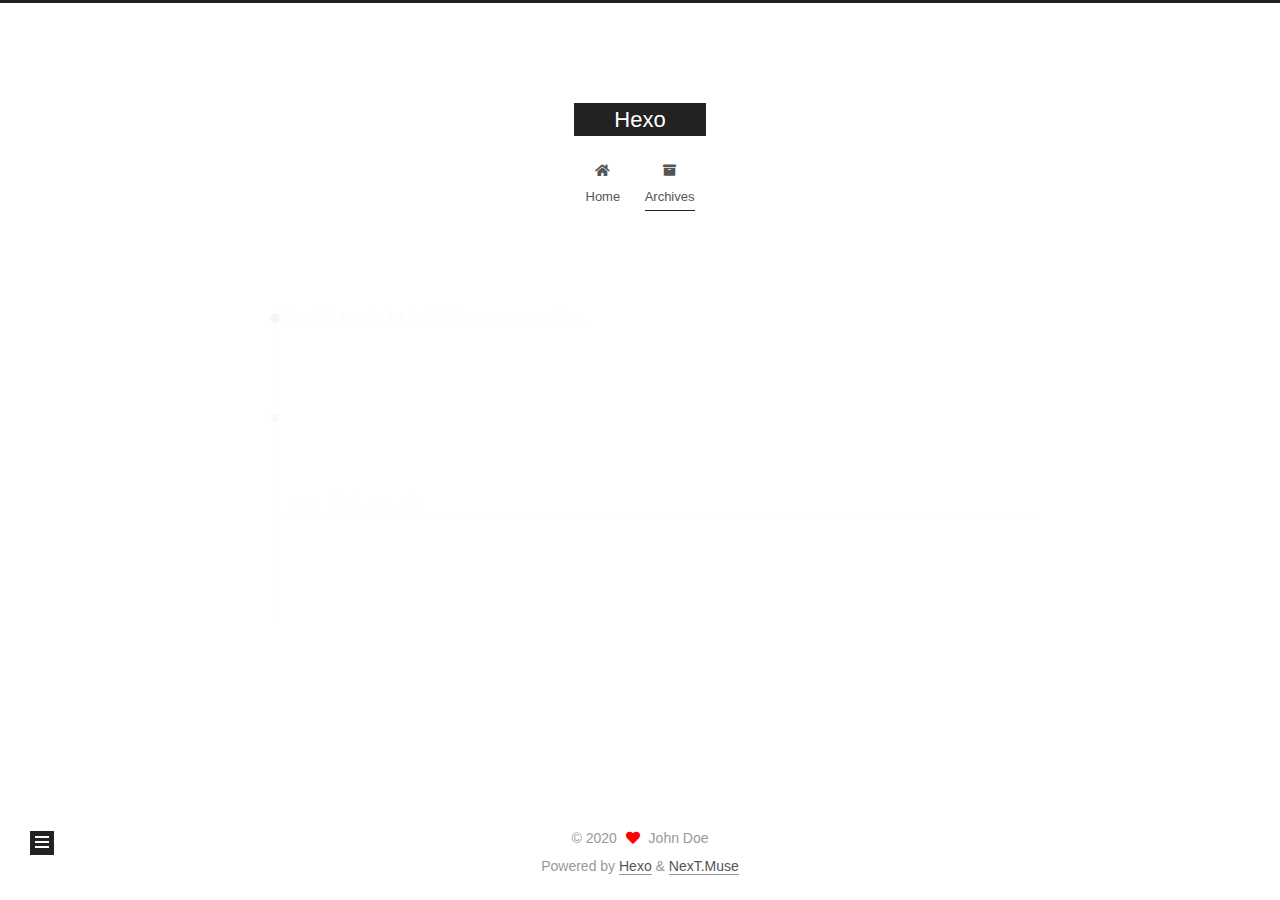
==== archives/index.html @ 48afeaf6 "Site updated: 2020-07-01 20:34:27" ====
<!DOCTYPE html>
<html lang="en">
<head>
  <meta charset="UTF-8">
<meta name="viewport" content="width=device-width, initial-scale=1, maximum-scale=2">
<meta name="theme-color" content="#222">
<meta name="generator" content="Hexo 4.2.1">
  <link rel="apple-touch-icon" sizes="180x180" href="/images/apple-touch-icon-next.png">
  <link rel="icon" type="image/png" sizes="32x32" href="/images/favicon-32x32-next.png">
  <link rel="icon" type="image/png" sizes="16x16" href="/images/favicon-16x16-next.png">
  <link rel="mask-icon" href="/images/logo.svg" color="#222">

<link rel="stylesheet" href="/css/main.css">


<link rel="stylesheet" href="/lib/font-awesome/css/all.min.css">

<script id="hexo-configurations">
    var NexT = window.NexT || {};
    var CONFIG = {"hostname":"yoursite.com","root":"/","scheme":"Muse","version":"7.8.0","exturl":false,"sidebar":{"position":"left","display":"post","padding":18,"offset":12,"onmobile":false},"copycode":{"enable":false,"show_result":false,"style":null},"back2top":{"enable":true,"sidebar":false,"scrollpercent":false},"bookmark":{"enable":false,"color":"#222","save":"auto"},"fancybox":false,"mediumzoom":false,"lazyload":false,"pangu":false,"comments":{"style":"tabs","active":null,"storage":true,"lazyload":false,"nav":null},"algolia":{"hits":{"per_page":10},"labels":{"input_placeholder":"Search for Posts","hits_empty":"We didn't find any results for the search: ${query}","hits_stats":"${hits} results found in ${time} ms"}},"localsearch":{"enable":false,"trigger":"auto","top_n_per_article":1,"unescape":false,"preload":false},"motion":{"enable":true,"async":false,"transition":{"post_block":"fadeIn","post_header":"slideDownIn","post_body":"slideDownIn","coll_header":"slideLeftIn","sidebar":"slideUpIn"}}};
  </script>

  <meta property="og:type" content="website">
<meta property="og:title" content="Hexo">
<meta property="og:url" content="http://yoursite.com/archives/index.html">
<meta property="og:site_name" content="Hexo">
<meta property="og:locale" content="en_US">
<meta property="article:author" content="John Doe">
<meta name="twitter:card" content="summary">

<link rel="canonical" href="http://yoursite.com/archives/">


<script id="page-configurations">
  // https://hexo.io/docs/variables.html
  CONFIG.page = {
    sidebar: "",
    isHome : false,
    isPost : false,
    lang   : 'en'
  };
</script>

  <title>Archive | Hexo</title>
  






  <noscript>
  <style>
  .use-motion .brand,
  .use-motion .menu-item,
  .sidebar-inner,
  .use-motion .post-block,
  .use-motion .pagination,
  .use-motion .comments,
  .use-motion .post-header,
  .use-motion .post-body,
  .use-motion .collection-header { opacity: initial; }

  .use-motion .site-title,
  .use-motion .site-subtitle {
    opacity: initial;
    top: initial;
  }

  .use-motion .logo-line-before i { left: initial; }
  .use-motion .logo-line-after i { right: initial; }
  </style>
</noscript>

</head>

<body itemscope itemtype="http://schema.org/WebPage">
  <div class="container use-motion">
    <div class="headband"></div>

    <header class="header" itemscope itemtype="http://schema.org/WPHeader">
      <div class="header-inner"><div class="site-brand-container">
  <div class="site-nav-toggle">
    <div class="toggle" aria-label="Toggle navigation bar">
      <span class="toggle-line toggle-line-first"></span>
      <span class="toggle-line toggle-line-middle"></span>
      <span class="toggle-line toggle-line-last"></span>
    </div>
  </div>

  <div class="site-meta">

    <a href="/" class="brand" rel="start">
      <span class="logo-line-before"><i></i></span>
      <h1 class="site-title">Hexo</h1>
      <span class="logo-line-after"><i></i></span>
    </a>
  </div>

  <div class="site-nav-right">
    <div class="toggle popup-trigger">
    </div>
  </div>
</div>




<nav class="site-nav">
  <ul id="menu" class="main-menu menu">
        <li class="menu-item menu-item-home">

    <a href="/" rel="section"><i class="fa fa-home fa-fw"></i>Home</a>

  </li>
        <li class="menu-item menu-item-archives">

    <a href="/archives/" rel="section"><i class="fa fa-archive fa-fw"></i>Archives</a>

  </li>
  </ul>
</nav>




</div>
    </header>

    
  <div class="back-to-top">
    <i class="fa fa-arrow-up"></i>
    <span>0%</span>
  </div>


    <main class="main">
      <div class="main-inner">
        <div class="content-wrap">
          

          <div class="content archive">
            

  
  
  
  <div class="post-block">
    <div class="posts-collapse">
      <div class="collection-title">
        <span class="collection-header">Um..! 2 posts in total. Keep on posting.</span>
      </div>

      
    <div class="collection-year">
      <span class="collection-header">2020</span>
    </div>

  <article itemscope itemtype="http://schema.org/Article">
    <header class="post-header">

      <div class="post-meta">
        <time itemprop="dateCreated"
              datetime="2020-07-01T19:29:49+08:00"
              content="2020-07-01">
          07-01
        </time>
      </div>

      <div class="post-title">
          <a class="post-title-link" href="/2020/07/01/test-my-site/" itemprop="url">
            <span itemprop="name">test_my_site</span>
          </a>
      </div>

    </header>
  </article>

  <article itemscope itemtype="http://schema.org/Article">
    <header class="post-header">

      <div class="post-meta">
        <time itemprop="dateCreated"
              datetime="2020-07-01T17:50:36+08:00"
              content="2020-07-01">
          07-01
        </time>
      </div>

      <div class="post-title">
          <a class="post-title-link" href="/2020/07/01/hello-world/" itemprop="url">
            <span itemprop="name">Hello World</span>
          </a>
      </div>

    </header>
  </article>


    </div>
  </div>
  
  
  

  



          </div>
          

<script>
  window.addEventListener('tabs:register', () => {
    let { activeClass } = CONFIG.comments;
    if (CONFIG.comments.storage) {
      activeClass = localStorage.getItem('comments_active') || activeClass;
    }
    if (activeClass) {
      let activeTab = document.querySelector(`a[href="#comment-${activeClass}"]`);
      if (activeTab) {
        activeTab.click();
      }
    }
  });
  if (CONFIG.comments.storage) {
    window.addEventListener('tabs:click', event => {
      if (!event.target.matches('.tabs-comment .tab-content .tab-pane')) return;
      let commentClass = event.target.classList[1];
      localStorage.setItem('comments_active', commentClass);
    });
  }
</script>

        </div>
          
  
  <div class="toggle sidebar-toggle">
    <span class="toggle-line toggle-line-first"></span>
    <span class="toggle-line toggle-line-middle"></span>
    <span class="toggle-line toggle-line-last"></span>
  </div>

  <aside class="sidebar">
    <div class="sidebar-inner">

      <ul class="sidebar-nav motion-element">
        <li class="sidebar-nav-toc">
          Table of Contents
        </li>
        <li class="sidebar-nav-overview">
          Overview
        </li>
      </ul>

      <!--noindex-->
      <div class="post-toc-wrap sidebar-panel">
      </div>
      <!--/noindex-->

      <div class="site-overview-wrap sidebar-panel">
        <div class="site-author motion-element" itemprop="author" itemscope itemtype="http://schema.org/Person">
  <p class="site-author-name" itemprop="name">John Doe</p>
  <div class="site-description" itemprop="description"></div>
</div>
<div class="site-state-wrap motion-element">
  <nav class="site-state">
      <div class="site-state-item site-state-posts">
          <a href="/archives/">
        
          <span class="site-state-item-count">2</span>
          <span class="site-state-item-name">posts</span>
        </a>
      </div>
  </nav>
</div>



      </div>

    </div>
  </aside>
  <div id="sidebar-dimmer"></div>


      </div>
    </main>

    <footer class="footer">
      <div class="footer-inner">
        

        

<div class="copyright">
  
  &copy; 
  <span itemprop="copyrightYear">2020</span>
  <span class="with-love">
    <i class="fa fa-heart"></i>
  </span>
  <span class="author" itemprop="copyrightHolder">John Doe</span>
</div>
  <div class="powered-by">Powered by <a href="https://hexo.io/" class="theme-link" rel="noopener" target="_blank">Hexo</a> & <a href="https://muse.theme-next.org/" class="theme-link" rel="noopener" target="_blank">NexT.Muse</a>
  </div>

        








      </div>
    </footer>
  </div>

  
  <script src="/lib/anime.min.js"></script>
  <script src="/lib/velocity/velocity.min.js"></script>
  <script src="/lib/velocity/velocity.ui.min.js"></script>

<script src="/js/utils.js"></script>

<script src="/js/motion.js"></script>


<script src="/js/schemes/muse.js"></script>


<script src="/js/next-boot.js"></script>




  















  

  

</body>
</html>
---- css/main.css ----
:root {
  --body-bg-color: #fff;
  --content-bg-color: #fff;
  --card-bg-color: #f5f5f5;
  --text-color: #555;
  --blockquote-color: #666;
  --link-color: #555;
  --link-hover-color: #222;
  --brand-color: #fff;
  --brand-hover-color: #fff;
  --table-row-odd-bg-color: #f9f9f9;
  --table-row-hover-bg-color: #f5f5f5;
  --menu-item-bg-color: #f5f5f5;
  --btn-default-bg: #222;
  --btn-default-color: #fff;
  --btn-default-border-color: #222;
  --btn-default-hover-bg: #fff;
  --btn-default-hover-color: #222;
  --btn-default-hover-border-color: #222;
}
html {
  line-height: 1.15; /* 1 */
  -webkit-text-size-adjust: 100%; /* 2 */
}
body {
  margin: 0;
}
main {
  display: block;
}
h1 {
  font-size: 2em;
  margin: 0.67em 0;
}
hr {
  box-sizing: content-box; /* 1 */
  height: 0; /* 1 */
  overflow: visible; /* 2 */
}
pre {
  font-family: monospace, monospace; /* 1 */
  font-size: 1em; /* 2 */
}
a {
  background: transparent;
}
abbr[title] {
  border-bottom: none; /* 1 */
  text-decoration: underline; /* 2 */
  text-decoration: underline dotted; /* 2 */
}
b,
strong {
  font-weight: bolder;
}
code,
kbd,
samp {
  font-family: monospace, monospace; /* 1 */
  font-size: 1em; /* 2 */
}
small {
  font-size: 80%;
}
sub,
sup {
  font-size: 75%;
  line-height: 0;
  position: relative;
  vertical-align: baseline;
}
sub {
  bottom: -0.25em;
}
sup {
  top: -0.5em;
}
img {
  border-style: none;
}
button,
input,
optgroup,
select,
textarea {
  font-family: inherit; /* 1 */
  font-size: 100%; /* 1 */
  line-height: 1.15; /* 1 */
  margin: 0; /* 2 */
}
button,
input {
/* 1 */
  overflow: visible;
}
button,
select {
/* 1 */
  text-transform: none;
}
button,
[type='button'],
[type='reset'],
[type='submit'] {
  -webkit-appearance: button;
}
button::-moz-focus-inner,
[type='button']::-moz-focus-inner,
[type='reset']::-moz-focus-inner,
[type='submit']::-moz-focus-inner {
  border-style: none;
  padding: 0;
}
button:-moz-focusring,
[type='button']:-moz-focusring,
[type='reset']:-moz-focusring,
[type='submit']:-moz-focusring {
  outline: 1px dotted ButtonText;
}
fieldset {
  padding: 0.35em 0.75em 0.625em;
}
legend {
  box-sizing: border-box; /* 1 */
  color: inherit; /* 2 */
  display: table; /* 1 */
  max-width: 100%; /* 1 */
  padding: 0; /* 3 */
  white-space: normal; /* 1 */
}
progress {
  vertical-align: baseline;
}
textarea {
  overflow: auto;
}
[type='checkbox'],
[type='radio'] {
  box-sizing: border-box; /* 1 */
  padding: 0; /* 2 */
}
[type='number']::-webkit-inner-spin-button,
[type='number']::-webkit-outer-spin-button {
  height: auto;
}
[type='search'] {
  outline-offset: -2px; /* 2 */
  -webkit-appearance: textfield; /* 1 */
}
[type='search']::-webkit-search-decoration {
  -webkit-appearance: none;
}
::-webkit-file-upload-button {
  font: inherit; /* 2 */
  -webkit-appearance: button; /* 1 */
}
details {
  display: block;
}
summary {
  display: list-item;
}
template {
  display: none;
}
[hidden] {
  display: none;
}
::selection {
  background: #262a30;
  color: #eee;
}
html,
body {
  height: 100%;
}
body {
  background: var(--body-bg-color);
  color: var(--text-color);
  font-family: 'Lato', "PingFang SC", "Microsoft YaHei", sans-serif;
  font-size: 1em;
  line-height: 2;
}
@media (max-width: 991px) {
  body {
    padding-left: 0 !important;
    padding-right: 0 !important;
  }
}
h1,
h2,
h3,
h4,
h5,
h6 {
  font-family: 'Lato', "PingFang SC", "Microsoft YaHei", sans-serif;
  font-weight: bold;
  line-height: 1.5;
  margin: 20px 0 15px;
}
h1 {
  font-size: 1.5em;
}
h2 {
  font-size: 1.375em;
}
h3 {
  font-size: 1.25em;
}
h4 {
  font-size: 1.125em;
}
h5 {
  font-size: 1em;
}
h6 {
  font-size: 0.875em;
}
p {
  margin: 0 0 20px 0;
}
a,
span.exturl {
  border-bottom: 1px solid #999;
  color: var(--link-color);
  outline: 0;
  text-decoration: none;
  overflow-wrap: break-word;
  word-wrap: break-word;
  cursor: pointer;
}
a:hover,
span.exturl:hover {
  border-bottom-color: var(--link-hover-color);
  color: var(--link-hover-color);
}
iframe,
img,
video {
  display: block;
  margin-left: auto;
  margin-right: auto;
  max-width: 100%;
}
hr {
  background-image: repeating-linear-gradient(-45deg, #ddd, #ddd 4px, transparent 4px, transparent 8px);
  border: 0;
  height: 3px;
  margin: 40px 0;
}
blockquote {
  border-left: 4px solid #ddd;
  color: var(--blockquote-color);
  margin: 0;
  padding: 0 15px;
}
blockquote cite::before {
  content: '-';
  padding: 0 5px;
}
dt {
  font-weight: bold;
}
dd {
  margin: 0;
  padding: 0;
}
kbd {
  background-color: #f5f5f5;
  background-image: linear-gradient(#eee, #fff, #eee);
  border: 1px solid #ccc;
  border-radius: 0.2em;
  box-shadow: 0.1em 0.1em 0.2em rgba(0,0,0,0.1);
  color: #555;
  font-family: inherit;
  padding: 0.1em 0.3em;
  white-space: nowrap;
}
.table-container {
  overflow: auto;
}
table {
  border-collapse: collapse;
  border-spacing: 0;
  font-size: 0.875em;
  margin: 0 0 20px 0;
  width: 100%;
}
tbody tr:nth-of-type(odd) {
  background: var(--table-row-odd-bg-color);
}
tbody tr:hover {
  background: var(--table-row-hover-bg-color);
}
caption,
th,
td {
  font-weight: normal;
  padding: 8px;
  vertical-align: middle;
}
th,
td {
  border: 1px solid #ddd;
  border-bottom: 3px solid #ddd;
}
th {
  font-weight: 700;
  padding-bottom: 10px;
}
td {
  border-bottom-width: 1px;
}
.btn {
  background: var(--btn-default-bg);
  border: 2px solid var(--btn-default-border-color);
  border-radius: 0;
  color: var(--btn-default-color);
  display: inline-block;
  font-size: 0.875em;
  line-height: 2;
  padding: 0 20px;
  text-decoration: none;
  transition-property: background-color;
  transition-delay: 0s;
  transition-duration: 0.2s;
  transition-timing-function: ease-in-out;
}
.btn:hover {
  background: var(--btn-default-hover-bg);
  border-color: var(--btn-default-hover-border-color);
  color: var(--btn-default-hover-color);
}
.btn + .btn {
  margin: 0 0 8px 8px;
}
.btn .fa-fw {
  text-align: left;
  width: 1.285714285714286em;
}
.toggle {
  line-height: 0;
}
.toggle .toggle-line {
  background: #fff;
  display: inline-block;
  height: 2px;
  left: 0;
  position: relative;
  top: 0;
  transition: all 0.4s;
  vertical-align: top;
  width: 100%;
}
.toggle .toggle-line:not(:first-child) {
  margin-top: 3px;
}
.toggle.toggle-arrow .toggle-line-first {
  left: 50%;
  top: 2px;
  transform: rotate(45deg);
  width: 50%;
}
.toggle.toggle-arrow .toggle-line-middle {
  left: 2px;
  width: 90%;
}
.toggle.toggle-arrow .toggle-line-last {
  left: 50%;
  top: -2px;
  transform: rotate(-45deg);
  width: 50%;
}
.toggle.toggle-close .toggle-line-first {
  transform: rotate(-45deg);
  top: 5px;
}
.toggle.toggle-close .toggle-line-middle {
  opacity: 0;
}
.toggle.toggle-close .toggle-line-last {
  transform: rotate(45deg);
  top: -5px;
}
.highlight,
pre {
  background: #f7f7f7;
  color: #4d4d4c;
  line-height: 1.6;
  margin: 0 auto 20px;
}
pre,
code {
  font-family: consolas, Menlo, monospace, "PingFang SC", "Microsoft YaHei";
}
code {
  background: #eee;
  border-radius: 3px;
  color: #555;
  padding: 2px 4px;
  overflow-wrap: break-word;
  word-wrap: break-word;
}
.highlight *::selection {
  background: #d6d6d6;
}
.highlight pre {
  border: 0;
  margin: 0;
  padding: 10px 0;
}
.highlight table {
  border: 0;
  margin: 0;
  width: auto;
}
.highlight td {
  border: 0;
  padding: 0;
}
.highlight figcaption {
  background: #eff2f3;
  color: #4d4d4c;
  display: flex;
  font-size: 0.875em;
  justify-content: space-between;
  line-height: 1.2;
  padding: 0.5em;
}
.highlight figcaption a {
  color: #4d4d4c;
}
.highlight figcaption a:hover {
  border-bottom-color: #4d4d4c;
}
.highlight .gutter {
  -moz-user-select: none;
  -ms-user-select: none;
  -webkit-user-select: none;
  user-select: none;
}
.highlight .gutter pre {
  background: #eff2f3;
  color: #869194;
  padding-left: 10px;
  padding-right: 10px;
  text-align: right;
}
.highlight .code pre {
  background: #f7f7f7;
  padding-left: 10px;
  width: 100%;
}
.gist table {
  width: auto;
}
.gist table td {
  border: 0;
}
pre {
  overflow: auto;
  padding: 10px;
}
pre code {
  background: none;
  color: #4d4d4c;
  font-size: 0.875em;
  padding: 0;
  text-shadow: none;
}
pre .deletion {
  background: #fdd;
}
pre .addition {
  background: #dfd;
}
pre .meta {
  color: #eab700;
  -moz-user-select: none;
  -ms-user-select: none;
  -webkit-user-select: none;
  user-select: none;
}
pre .comment {
  color: #8e908c;
}
pre .variable,
pre .attribute,
pre .tag,
pre .name,
pre .regexp,
pre .ruby .constant,
pre .xml .tag .title,
pre .xml .pi,
pre .xml .doctype,
pre .html .doctype,
pre .css .id,
pre .css .class,
pre .css .pseudo {
  color: #c82829;
}
pre .number,
pre .preprocessor,
pre .built_in,
pre .builtin-name,
pre .literal,
pre .params,
pre .constant,
pre .command {
  color: #f5871f;
}
pre .ruby .class .title,
pre .css .rules .attribute,
pre .string,
pre .symbol,
pre .value,
pre .inheritance,
pre .header,
pre .ruby .symbol,
pre .xml .cdata,
pre .special,
pre .formula {
  color: #718c00;
}
pre .title,
pre .css .hexcolor {
  color: #3e999f;
}
pre .function,
pre .python .decorator,
pre .python .title,
pre .ruby .function .title,
pre .ruby .title .keyword,
pre .perl .sub,
pre .javascript .title,
pre .coffeescript .title {
  color: #4271ae;
}
pre .keyword,
pre .javascript .function {
  color: #8959a8;
}
.blockquote-center {
  border-left: none;
  margin: 40px 0;
  padding: 0;
  position: relative;
  text-align: center;
}
.blockquote-center .fa {
  display: block;
  opacity: 0.6;
  position: absolute;
  width: 100%;
}
.blockquote-center .fa-quote-left {
  border-top: 1px solid #ccc;
  text-align: left;
  top: -20px;
}
.blockquote-center .fa-quote-right {
  border-bottom: 1px solid #ccc;
  text-align: right;
  bottom: -20px;
}
.blockquote-center p,
.blockquote-center div {
  text-align: center;
}
.post-body .group-picture img {
  margin: 0 auto;
  padding: 0 3px;
}
.group-picture-row {
  margin-bottom: 6px;
  overflow: hidden;
}
.group-picture-column {
  float: left;
  margin-bottom: 10px;
}
.post-body .label {
  color: #555;
  display: inline;
  padding: 0 2px;
}
.post-body .label.default {
  background: #f0f0f0;
}
.post-body .label.primary {
  background: #efe6f7;
}
.post-body .label.info {
  background: #e5f2f8;
}
.post-body .label.success {
  background: #e7f4e9;
}
.post-body .label.warning {
  background: #fcf6e1;
}
.post-body .label.danger {
  background: #fae8eb;
}
.post-body .tabs {
  margin-bottom: 20px;
}
.post-body .tabs,
.tabs-comment {
  display: block;
  padding-top: 10px;
  position: relative;
}
.post-body .tabs ul.nav-tabs,
.tabs-comment ul.nav-tabs {
  display: flex;
  flex-wrap: wrap;
  margin: 0;
  margin-bottom: -1px;
  padding: 0;
}
@media (max-width: 413px) {
  .post-body .tabs ul.nav-tabs,
  .tabs-comment ul.nav-tabs {
    display: block;
    margin-bottom: 5px;
  }
}
.post-body .tabs ul.nav-tabs li.tab,
.tabs-comment ul.nav-tabs li.tab {
  border-bottom: 1px solid #ddd;
  border-left: 1px solid transparent;
  border-right: 1px solid transparent;
  border-top: 3px solid transparent;
  flex-grow: 1;
  list-style-type: none;
  border-radius: 0 0 0 0;
}
@media (max-width: 413px) {
  .post-body .tabs ul.nav-tabs li.tab,
  .tabs-comment ul.nav-tabs li.tab {
    border-bottom: 1px solid transparent;
    border-left: 3px solid transparent;
    border-right: 1px solid transparent;
    border-top: 1px solid transparent;
  }
}
@media (max-width: 413px) {
  .post-body .tabs ul.nav-tabs li.tab,
  .tabs-comment ul.nav-tabs li.tab {
    border-radius: 0;
  }
}
.post-body .tabs ul.nav-tabs li.tab a,
.tabs-comment ul.nav-tabs li.tab a {
  border-bottom: initial;
  display: block;
  line-height: 1.8;
  outline: 0;
  padding: 0.25em 0.75em;
  text-align: center;
  transition-delay: 0s;
  transition-duration: 0.2s;
  transition-timing-function: ease-out;
}
.post-body .tabs ul.nav-tabs li.tab a i,
.tabs-comment ul.nav-tabs li.tab a i {
  width: 1.285714285714286em;
}
.post-body .tabs ul.nav-tabs li.tab.active,
.tabs-comment ul.nav-tabs li.tab.active {
  border-bottom: 1px solid transparent;
  border-left: 1px solid #ddd;
  border-right: 1px solid #ddd;
  border-top: 3px solid #fc6423;
}
@media (max-width: 413px) {
  .post-body .tabs ul.nav-tabs li.tab.active,
  .tabs-comment ul.nav-tabs li.tab.active {
    border-bottom: 1px solid #ddd;
    border-left: 3px solid #fc6423;
    border-right: 1px solid #ddd;
    border-top: 1px solid #ddd;
  }
}
.post-body .tabs ul.nav-tabs li.tab.active a,
.tabs-comment ul.nav-tabs li.tab.active a {
  color: var(--link-color);
  cursor: default;
}
.post-body .tabs .tab-content .tab-pane,
.tabs-comment .tab-content .tab-pane {
  border: 1px solid #ddd;
  border-top: 0;
  padding: 20px 20px 0 20px;
  border-radius: 0;
}
.post-body .tabs .tab-content .tab-pane:not(.active),
.tabs-comment .tab-content .tab-pane:not(.active) {
  display: none;
}
.post-body .tabs .tab-content .tab-pane.active,
.tabs-comment .tab-content .tab-pane.active {
  display: block;
}
.post-body .tabs .tab-content .tab-pane.active:nth-of-type(1),
.tabs-comment .tab-content .tab-pane.active:nth-of-type(1) {
  border-radius: 0 0 0 0;
}
@media (max-width: 413px) {
  .post-body .tabs .tab-content .tab-pane.active:nth-of-type(1),
  .tabs-comment .tab-content .tab-pane.active:nth-of-type(1) {
    border-radius: 0;
  }
}
.post-body .note {
  border-radius: 3px;
  margin-bottom: 20px;
  padding: 1em;
  position: relative;
  border: 1px solid #eee;
  border-left-width: 5px;
}
.post-body .note h2,
.post-body .note h3,
.post-body .note h4,
.post-body .note h5,
.post-body .note h6 {
  margin-top: 0;
  border-bottom: initial;
  margin-bottom: 0;
  padding-top: 0;
}
.post-body .note p:first-child,
.post-body .note ul:first-child,
.post-body .note ol:first-child,
.post-body .note table:first-child,
.post-body .note pre:first-child,
.post-body .note blockquote:first-child,
.post-body .note img:first-child {
  margin-top: 0;
}
.post-body .note p:last-child,
.post-body .note ul:last-child,
.post-body .note ol:last-child,
.post-body .note table:last-child,
.post-body .note pre:last-child,
.post-body .note blockquote:last-child,
.post-body .note img:last-child {
  margin-bottom: 0;
}
.post-body .note.default {
  border-left-color: #777;
}
.post-body .note.default h2,
.post-body .note.default h3,
.post-body .note.default h4,
.post-body .note.default h5,
.post-body .note.default h6 {
  color: #777;
}
.post-body .note.primary {
  border-left-color: #6f42c1;
}
.post-body .note.primary h2,
.post-body .note.primary h3,
.post-body .note.primary h4,
.post-body .note.primary h5,
.post-body .note.primary h6 {
  color: #6f42c1;
}
.post-body .note.info {
  border-left-color: #428bca;
}
.post-body .note.info h2,
.post-body .note.info h3,
.post-body .note.info h4,
.post-body .note.info h5,
.post-body .note.info h6 {
  color: #428bca;
}
.post-body .note.success {
  border-left-color: #5cb85c;
}
.post-body .note.success h2,
.post-body .note.success h3,
.post-body .note.success h4,
.post-body .note.success h5,
.post-body .note.success h6 {
  color: #5cb85c;
}
.post-body .note.warning {
  border-left-color: #f0ad4e;
}
.post-body .note.warning h2,
.post-body .note.warning h3,
.post-body .note.warning h4,
.post-body .note.warning h5,
.post-body .note.warning h6 {
  color: #f0ad4e;
}
.post-body .note.danger {
  border-left-color: #d9534f;
}
.post-body .note.danger h2,
.post-body .note.danger h3,
.post-body .note.danger h4,
.post-body .note.danger h5,
.post-body .note.danger h6 {
  color: #d9534f;
}
.pagination .prev,
.pagination .next,
.pagination .page-number,
.pagination .space {
  display: inline-block;
  margin: 0 10px;
  padding: 0 11px;
  position: relative;
  top: -1px;
}
@media (max-width: 767px) {
  .pagination .prev,
  .pagination .next,
  .pagination .page-number,
  .pagination .space {
    margin: 0 5px;
  }
}
.pagination {
  border-top: 1px solid #eee;
  margin: 120px 0 0;
  text-align: center;
}
.pagination .prev,
.pagination .next,
.pagination .page-number {
  border-bottom: 0;
  border-top: 1px solid #eee;
  transition-property: border-color;
  transition-delay: 0s;
  transition-duration: 0.2s;
  transition-timing-function: ease-in-out;
}
.pagination .prev:hover,
.pagination .next:hover,
.pagination .page-number:hover {
  border-top-color: #222;
}
.pagination .space {
  margin: 0;
  padding: 0;
}
.pagination .prev {
  margin-left: 0;
}
.pagination .next {
  margin-right: 0;
}
.pagination .page-number.current {
  background: #ccc;
  border-top-color: #ccc;
  color: #fff;
}
@media (max-width: 767px) {
  .pagination {
    border-top: none;
  }
  .pagination .prev,
  .pagination .next,
  .pagination .page-number {
    border-bottom: 1px solid #eee;
    border-top: 0;
    margin-bottom: 10px;
    padding: 0 10px;
  }
  .pagination .prev:hover,
  .pagination .next:hover,
  .pagination .page-number:hover {
    border-bottom-color: #222;
  }
}
.comments {
  margin-top: 60px;
  overflow: hidden;
}
.comment-button-group {
  display: flex;
  flex-wrap: wrap-reverse;
  justify-content: center;
  margin: 1em 0;
}
.comment-button-group .comment-button {
  margin: 0.1em 0.2em;
}
.comment-button-group .comment-button.active {
  background: var(--btn-default-hover-bg);
  border-color: var(--btn-default-hover-border-color);
  color: var(--btn-default-hover-color);
}
.comment-position {
  display: none;
}
.comment-position.active {
  display: block;
}
.tabs-comment {
  background: var(--content-bg-color);
  margin-top: 4em;
  padding-top: 0;
}
.tabs-comment .comments {
  border: 0;
  box-shadow: none;
  margin-top: 0;
  padding-top: 0;
}
.container {
  min-height: 100%;
  position: relative;
}
.main-inner {
  margin: 0 auto;
  width: 700px;
}
@media (min-width: 1200px) {
  .main-inner {
    width: 800px;
  }
}
@media (min-width: 1600px) {
  .main-inner {
    width: 900px;
  }
}
@media (max-width: 767px) {
  .content-wrap {
    padding: 0 20px;
  }
}
.header {
  background: transparent;
}
.header-inner {
  margin: 0 auto;
  width: 700px;
}
@media (min-width: 1200px) {
  .header-inner {
    width: 800px;
  }
}
@media (min-width: 1600px) {
  .header-inner {
    width: 900px;
  }
}
.site-brand-container {
  display: flex;
  flex-shrink: 0;
  padding: 0 10px;
}
.headband {
  background: #222;
  height: 3px;
}
.site-meta {
  flex-grow: 1;
  text-align: center;
}
@media (max-width: 767px) {
  .site-meta {
    text-align: center;
  }
}
.brand {
  border-bottom: none;
  color: var(--brand-color);
  display: inline-block;
  line-height: 1.375em;
  padding: 0 40px;
  position: relative;
}
.brand:hover {
  color: var(--brand-hover-color);
}
.site-title {
  font-family: 'Lato', "PingFang SC", "Microsoft YaHei", sans-serif;
  font-size: 1.375em;
  font-weight: normal;
  margin: 0;
}
.site-subtitle {
  color: #999;
  font-size: 0.8125em;
  margin: 10px 0;
}
.use-motion .brand {
  opacity: 0;
}
.use-motion .site-title,
.use-motion .site-subtitle,
.use-motion .custom-logo-image {
  opacity: 0;
  position: relative;
  top: -10px;
}
.site-nav-toggle,
.site-nav-right {
  display: none;
}
@media (max-width: 767px) {
  .site-nav-toggle,
  .site-nav-right {
    display: flex;
    flex-direction: column;
    justify-content: center;
  }
}
.site-nav-toggle .toggle,
.site-nav-right .toggle {
  color: var(--text-color);
  padding: 10px;
  width: 22px;
}
.site-nav-toggle .toggle .toggle-line,
.site-nav-right .toggle .toggle-line {
  background: var(--text-color);
  border-radius: 1px;
}
.site-nav {
  display: block;
}
@media (max-width: 767px) {
  .site-nav {
    clear: both;
    display: none;
  }
}
.site-nav.site-nav-on {
  display: block;
}
.menu {
  margin-top: 20px;
  padding-left: 0;
  text-align: center;
}
.menu-item {
  display: inline-block;
  list-style: none;
  margin: 0 10px;
}
@media (max-width: 767px) {
  .menu-item {
    display: block;
    margin-top: 10px;
  }
  .menu-item.menu-item-search {
    display: none;
  }
}
.menu-item a,
.menu-item span.exturl {
  border-bottom: 0;
  display: block;
  font-size: 0.8125em;
  transition-property: border-color;
  transition-delay: 0s;
  transition-duration: 0.2s;
  transition-timing-function: ease-in-out;
}
@media (hover: none) {
  .menu-item a:hover,
  .menu-item span.exturl:hover {
    border-bottom-color: transparent !important;
  }
}
.menu-item .fa,
.menu-item .fab,
.menu-item .far,
.menu-item .fas {
  margin-right: 8px;
}
.menu-item .badge {
  display: inline-block;
  font-weight: bold;
  line-height: 1;
  margin-left: 0.35em;
  margin-top: 0.35em;
  text-align: center;
  white-space: nowrap;
}
@media (max-width: 767px) {
  .menu-item .badge {
    float: right;
    margin-left: 0;
  }
}
.menu-item-active a,
.menu .menu-item a:hover,
.menu .menu-item span.exturl:hover {
  background: var(--menu-item-bg-color);
}
.use-motion .menu-item {
  opacity: 0;
}
.sidebar {
  background: #222;
  bottom: 0;
  box-shadow: inset 0 2px 6px #000;
  position: fixed;
  top: 0;
}
@media (max-width: 991px) {
  .sidebar {
    display: none;
  }
}
.sidebar-inner {
  color: #999;
  padding: 18px 10px;
  text-align: center;
}
.cc-license {
  margin-top: 10px;
  text-align: center;
}
.cc-license .cc-opacity {
  border-bottom: none;
  opacity: 0.7;
}
.cc-license .cc-opacity:hover {
  opacity: 0.9;
}
.cc-license img {
  display: inline-block;
}
.site-author-image {
  border: 2px solid #333;
  display: block;
  margin: 0 auto;
  max-width: 96px;
  padding: 2px;
}
.site-author-name {
  color: #f5f5f5;
  font-weight: normal;
  margin: 5px 0 0;
  text-align: center;
}
.site-description {
  color: #999;
  font-size: 1em;
  margin-top: 5px;
  text-align: center;
}
.links-of-author {
  margin-top: 15px;
}
.links-of-author a,
.links-of-author span.exturl {
  border-bottom-color: #555;
  display: inline-block;
  font-size: 0.8125em;
  margin-bottom: 10px;
  margin-right: 10px;
  vertical-align: middle;
}
.links-of-author a::before,
.links-of-author span.exturl::before {
  background: #ff9806;
  border-radius: 50%;
  content: ' ';
  display: inline-block;
  height: 4px;
  margin-right: 3px;
  vertical-align: middle;
  width: 4px;
}
.sidebar-button {
  margin-top: 15px;
}
.sidebar-button a {
  border: 1px solid #fc6423;
  border-radius: 4px;
  color: #fc6423;
  display: inline-block;
  padding: 0 15px;
}
.sidebar-button a .fa,
.sidebar-button a .fab,
.sidebar-button a .far,
.sidebar-button a .fas {
  margin-right: 5px;
}
.sidebar-button a:hover {
  background: #fc6423;
  border: 1px solid #fc6423;
  color: #fff;
}
.sidebar-button a:hover .fa,
.sidebar-button a:hover .fab,
.sidebar-button a:hover .far,
.sidebar-button a:hover .fas {
  color: #fff;
}
.links-of-blogroll {
  font-size: 0.8125em;
  margin-top: 10px;
}
.links-of-blogroll-title {
  font-size: 0.875em;
  font-weight: 600;
  margin-top: 0;
}
.links-of-blogroll-list {
  list-style: none;
  margin: 0;
  padding: 0;
}
#sidebar-dimmer {
  display: none;
}
@media (max-width: 767px) {
  #sidebar-dimmer {
    background: #000;
    display: block;
    height: 100%;
    left: 100%;
    opacity: 0;
    position: fixed;
    top: 0;
    width: 100%;
    z-index: 1100;
  }
  .sidebar-active + #sidebar-dimmer {
    opacity: 0.7;
    transform: translateX(-100%);
    transition: opacity 0.5s;
  }
}
.sidebar-nav {
  margin: 0;
  padding-bottom: 20px;
  padding-left: 0;
}
.sidebar-nav li {
  border-bottom: 1px solid transparent;
  color: #666;
  cursor: pointer;
  display: inline-block;
  font-size: 0.875em;
}
.sidebar-nav li.sidebar-nav-overview {
  margin-left: 10px;
}
.sidebar-nav li:hover {
  color: #f5f5f5;
}
.sidebar-nav .sidebar-nav-active {
  border-bottom-color: #87daff;
  color: #87daff;
}
.sidebar-nav .sidebar-nav-active:hover {
  color: #87daff;
}
.sidebar-panel {
  display: none;
  overflow-x: hidden;
  overflow-y: auto;
}
.sidebar-panel-active {
  display: block;
}
.sidebar-toggle {
  background: #222;
  bottom: 45px;
  cursor: pointer;
  height: 14px;
  left: 30px;
  padding: 5px;
  position: fixed;
  width: 14px;
  z-index: 1300;
}
@media (max-width: 991px) {
  .sidebar-toggle {
    left: 20px;
    opacity: 0.8;
    display: none;
  }
}
.sidebar-toggle:hover .toggle-line {
  background: #87daff;
}
.post-toc {
  font-size: 0.875em;
}
.post-toc ol {
  list-style: none;
  margin: 0;
  padding: 0 2px 5px 10px;
  text-align: left;
}
.post-toc ol > ol {
  padding-left: 0;
}
.post-toc ol a {
  transition-property: all;
  transition-delay: 0s;
  transition-duration: 0.2s;
  transition-timing-function: ease-in-out;
}
.post-toc .nav-item {
  line-height: 1.8;
  overflow: hidden;
  text-overflow: ellipsis;
  white-space: nowrap;
}
.post-toc .nav .nav-child {
  display: none;
}
.post-toc .nav .active > .nav-child {
  display: block;
}
.post-toc .nav .active-current > .nav-child {
  display: block;
}
.post-toc .nav .active-current > .nav-child > .nav-item {
  display: block;
}
.post-toc .nav .active > a {
  border-bottom-color: #87daff;
  color: #87daff;
}
.post-toc .nav .active-current > a {
  color: #87daff;
}
.post-toc .nav .active-current > a:hover {
  color: #87daff;
}
.site-state {
  display: flex;
  justify-content: center;
  line-height: 1.4;
  margin-top: 10px;
  overflow: hidden;
  text-align: center;
  white-space: nowrap;
}
.site-state-item {
  padding: 0 15px;
}
.site-state-item:not(:first-child) {
  border-left: 1px solid #333;
}
.site-state-item a {
  border-bottom: none;
}
.site-state-item-count {
  display: block;
  font-size: 1.25em;
  font-weight: 600;
  text-align: center;
}
.site-state-item-name {
  color: inherit;
  font-size: 0.875em;
}
.footer {
  color: #999;
  font-size: 0.875em;
  padding: 20px 0;
}
.footer.footer-fixed {
  bottom: 0;
  left: 0;
  position: absolute;
  right: 0;
}
.footer-inner {
  box-sizing: border-box;
  margin: 0 auto;
  text-align: center;
  width: 700px;
}
@media (min-width: 1200px) {
  .footer-inner {
    width: 800px;
  }
}
@media (min-width: 1600px) {
  .footer-inner {
    width: 900px;
  }
}
.languages {
  display: inline-block;
  font-size: 1.125em;
  position: relative;
}
.languages .lang-select-label span {
  margin: 0 0.5em;
}
.languages .lang-select {
  height: 100%;
  left: 0;
  opacity: 0;
  position: absolute;
  top: 0;
  width: 100%;
}
.with-love {
  color: #ff0000;
  display: inline-block;
  margin: 0 5px;
}
.powered-by,
.theme-info {
  display: inline-block;
}
@-moz-keyframes iconAnimate {
  0%, 100% {
    transform: scale(1);
  }
  10%, 30% {
    transform: scale(0.9);
  }
  20%, 40%, 60%, 80% {
    transform: scale(1.1);
  }
  50%, 70% {
    transform: scale(1.1);
  }
}
@-webkit-keyframes iconAnimate {
  0%, 100% {
    transform: scale(1);
  }
  10%, 30% {
    transform: scale(0.9);
  }
  20%, 40%, 60%, 80% {
    transform: scale(1.1);
  }
  50%, 70% {
    transform: scale(1.1);
  }
}
@-o-keyframes iconAnimate {
  0%, 100% {
    transform: scale(1);
  }
  10%, 30% {
    transform: scale(0.9);
  }
  20%, 40%, 60%, 80% {
    transform: scale(1.1);
  }
  50%, 70% {
    transform: scale(1.1);
  }
}
@keyframes iconAnimate {
  0%, 100% {
    transform: scale(1);
  }
  10%, 30% {
    transform: scale(0.9);
  }
  20%, 40%, 60%, 80% {
    transform: scale(1.1);
  }
  50%, 70% {
    transform: scale(1.1);
  }
}
.back-to-top {
  font-size: 12px;
  text-align: center;
  transition-delay: 0s;
  transition-duration: 0.2s;
  transition-timing-function: ease-in-out;
}
.back-to-top {
  background: #222;
  bottom: -100px;
  box-sizing: border-box;
  color: #fff;
  cursor: pointer;
  left: 30px;
  opacity: 1;
  padding: 0 6px;
  position: fixed;
  transition-property: bottom;
  z-index: 1300;
  width: 24px;
}
.back-to-top span {
  display: none;
}
.back-to-top:hover {
  color: #87daff;
}
.back-to-top.back-to-top-on {
  bottom: 19px;
}
@media (max-width: 991px) {
  .back-to-top {
    left: 20px;
    opacity: 0.8;
  }
}
.post-body {
  font-family: 'Lato', "PingFang SC", "Microsoft YaHei", sans-serif;
  overflow-wrap: break-word;
  word-wrap: break-word;
}
@media (min-width: 1200px) {
  .post-body {
    font-size: 1.125em;
  }
}
.post-body .exturl .fa {
  font-size: 0.875em;
  margin-left: 4px;
}
.post-body .image-caption,
.post-body .figure .caption {
  color: #999;
  font-size: 0.875em;
  font-weight: bold;
  line-height: 1;
  margin: -20px auto 15px;
  text-align: center;
}
.post-sticky-flag {
  display: inline-block;
  transform: rotate(30deg);
}
.post-button {
  margin-top: 40px;
  text-align: center;
}
.use-motion .post-block,
.use-motion .pagination,
.use-motion .comments {
  opacity: 0;
}
.use-motion .post-header {
  opacity: 0;
}
.use-motion .post-body {
  opacity: 0;
}
.use-motion .collection-header {
  opacity: 0;
}
.posts-collapse {
  margin-left: 35px;
  position: relative;
}
@media (max-width: 767px) {
  .posts-collapse {
    margin-left: 0px;
    margin-right: 0px;
  }
}
.posts-collapse .collection-title {
  font-size: 1.125em;
  position: relative;
}
.posts-collapse .collection-title::before {
  background: #999;
  border: 1px solid #fff;
  border-radius: 50%;
  content: ' ';
  height: 10px;
  left: 0;
  margin-left: -6px;
  margin-top: -4px;
  position: absolute;
  top: 50%;
  width: 10px;
}
.posts-collapse .collection-year {
  font-size: 1.5em;
  font-weight: bold;
  margin: 60px 0;
  position: relative;
}
.posts-collapse .collection-year::before {
  background: #bbb;
  border-radius: 50%;
  content: ' ';
  height: 8px;
  left: 0;
  margin-left: -4px;
  margin-top: -4px;
  position: absolute;
  top: 50%;
  width: 8px;
}
.posts-collapse .collection-header {
  display: block;
  margin: 0 0 0 20px;
}
.posts-collapse .collection-header small {
  color: #bbb;
  margin-left: 5px;
}
.posts-collapse .post-header {
  border-bottom: 1px dashed #ccc;
  margin: 30px 0;
  padding-left: 15px;
  position: relative;
  transition-property: border;
  transition-delay: 0s;
  transition-duration: 0.2s;
  transition-timing-function: ease-in-out;
}
.posts-collapse .post-header::before {
  background: #bbb;
  border: 1px solid #fff;
  border-radius: 50%;
  content: ' ';
  height: 6px;
  left: 0;
  margin-left: -4px;
  position: absolute;
  top: 0.75em;
  transition-property: background;
  width: 6px;
  transition-delay: 0s;
  transition-duration: 0.2s;
  transition-timing-function: ease-in-out;
}
.posts-collapse .post-header:hover {
  border-bottom-color: #666;
}
.posts-collapse .post-header:hover::before {
  background: #222;
}
.posts-collapse .post-meta {
  display: inline;
  font-size: 0.75em;
  margin-right: 10px;
}
.posts-collapse .post-title {
  display: inline;
}
.posts-collapse .post-title a,
.posts-collapse .post-title span.exturl {
  border-bottom: none;
  color: var(--link-color);
}
.posts-collapse .post-title .fa-external-link-alt {
  font-size: 0.875em;
  margin-left: 5px;
}
.posts-collapse::before {
  background: #f5f5f5;
  content: ' ';
  height: 100%;
  left: 0;
  margin-left: -2px;
  position: absolute;
  top: 1.25em;
  width: 4px;
}
.post-eof {
  background: #ccc;
  height: 1px;
  margin: 80px auto 60px;
  text-align: center;
  width: 8%;
}
.post-block:last-of-type .post-eof {
  display: none;
}
.content {
  padding-top: 40px;
}
@media (min-width: 992px) {
  .post-body {
    text-align: justify;
  }
}
@media (max-width: 991px) {
  .post-body {
    text-align: justify;
  }
}
.post-body h1,
.post-body h2,
.post-body h3,
.post-body h4,
.post-body h5,
.post-body h6 {
  padding-top: 10px;
}
.post-body h1 .header-anchor,
.post-body h2 .header-anchor,
.post-body h3 .header-anchor,
.post-body h4 .header-anchor,
.post-body h5 .header-anchor,
.post-body h6 .header-anchor {
  border-bottom-style: none;
  color: #ccc;
  float: right;
  margin-left: 10px;
  visibility: hidden;
}
.post-body h1 .header-anchor:hover,
.post-body h2 .header-anchor:hover,
.post-body h3 .header-anchor:hover,
.post-body h4 .header-anchor:hover,
.post-body h5 .header-anchor:hover,
.post-body h6 .header-anchor:hover {
  color: inherit;
}
.post-body h1:hover .header-anchor,
.post-body h2:hover .header-anchor,
.post-body h3:hover .header-anchor,
.post-body h4:hover .header-anchor,
.post-body h5:hover .header-anchor,
.post-body h6:hover .header-anchor {
  visibility: visible;
}
.post-body iframe,
.post-body img,
.post-body video {
  margin-bottom: 20px;
}
.post-body .video-container {
  height: 0;
  margin-bottom: 20px;
  overflow: hidden;
  padding-top: 75%;
  position: relative;
  width: 100%;
}
.post-body .video-container iframe,
.post-body .video-container object,
.post-body .video-container embed {
  height: 100%;
  left: 0;
  margin: 0;
  position: absolute;
  top: 0;
  width: 100%;
}
.post-gallery {
  align-items: center;
  display: grid;
  grid-gap: 10px;
  grid-template-columns: 1fr 1fr 1fr;
  margin-bottom: 20px;
}
@media (max-width: 767px) {
  .post-gallery {
    grid-template-columns: 1fr 1fr;
  }
}
.post-gallery a {
  border: 0;
}
.post-gallery img {
  margin: 0;
}
.posts-expand .post-header {
  font-size: 1.125em;
}
.posts-expand .post-title {
  font-size: 1.5em;
  font-weight: normal;
  margin: initial;
  text-align: center;
  overflow-wrap: break-word;
  word-wrap: break-word;
}
.posts-expand .post-title-link {
  border-bottom: none;
  color: var(--link-color);
  display: inline-block;
  position: relative;
  vertical-align: top;
}
.posts-expand .post-title-link::before {
  background: var(--link-color);
  bottom: 0;
  content: '';
  height: 2px;
  left: 0;
  position: absolute;
  transform: scaleX(0);
  visibility: hidden;
  width: 100%;
  transition-delay: 0s;
  transition-duration: 0.2s;
  transition-timing-function: ease-in-out;
}
.posts-expand .post-title-link:hover::before {
  transform: scaleX(1);
  visibility: visible;
}
.posts-expand .post-title-link .fa-external-link-alt {
  font-size: 0.875em;
  margin-left: 5px;
}
.posts-expand .post-meta {
  color: #999;
  font-family: 'Lato', "PingFang SC", "Microsoft YaHei", sans-serif;
  font-size: 0.75em;
  margin: 3px 0 60px 0;
  text-align: center;
}
.posts-expand .post-meta .post-description {
  font-size: 0.875em;
  margin-top: 2px;
}
.posts-expand .post-meta time {
  border-bottom: 1px dashed #999;
  cursor: pointer;
}
.post-meta .post-meta-item + .post-meta-item::before {
  content: '|';
  margin: 0 0.5em;
}
.post-meta-divider {
  margin: 0 0.5em;
}
.post-meta-item-icon {
  margin-right: 3px;
}
@media (max-width: 991px) {
  .post-meta-item-icon {
    display: inline-block;
  }
}
@media (max-width: 991px) {
  .post-meta-item-text {
    display: none;
  }
}
.post-nav {
  border-top: 1px solid #eee;
  display: flex;
  justify-content: space-between;
  margin-top: 15px;
  padding: 10px 5px 0;
}
.post-nav-item {
  flex: 1;
}
.post-nav-item a {
  border-bottom: none;
  display: block;
  font-size: 0.875em;
  line-height: 1.6;
  position: relative;
}
.post-nav-item a:active {
  top: 2px;
}
.post-nav-item .fa {
  font-size: 0.75em;
}
.post-nav-item:first-child {
  margin-right: 15px;
}
.post-nav-item:first-child .fa {
  margin-right: 5px;
}
.post-nav-item:last-child {
  margin-left: 15px;
  text-align: right;
}
.post-nav-item:last-child .fa {
  margin-left: 5px;
}
.rtl.post-body p,
.rtl.post-body a,
.rtl.post-body h1,
.rtl.post-body h2,
.rtl.post-body h3,
.rtl.post-body h4,
.rtl.post-body h5,
.rtl.post-body h6,
.rtl.post-body li,
.rtl.post-body ul,
.rtl.post-body ol {
  direction: rtl;
  font-family: UKIJ Ekran;
}
.rtl.post-title {
  font-family: UKIJ Ekran;
}
.post-tags {
  margin-top: 40px;
  text-align: center;
}
.post-tags a {
  display: inline-block;
  font-size: 0.8125em;
}
.post-tags a:not(:last-child) {
  margin-right: 10px;
}
.post-widgets {
  border-top: 1px solid #eee;
  margin-top: 15px;
  text-align: center;
}
.wp_rating {
  height: 20px;
  line-height: 20px;
  margin-top: 10px;
  padding-top: 6px;
  text-align: center;
}
.social-like {
  display: flex;
  font-size: 0.875em;
  justify-content: center;
  text-align: center;
}
.reward-container {
  margin: 20px auto;
  padding: 10px 0;
  text-align: center;
  width: 90%;
}
.reward-container button {
  background: transparent;
  border: 1px solid #fc6423;
  border-radius: 0;
  color: #fc6423;
  cursor: pointer;
  line-height: 2;
  outline: 0;
  padding: 0 15px;
  vertical-align: text-top;
}
.reward-container button:hover {
  background: #fc6423;
  border: 1px solid transparent;
  color: #fa9366;
}
#qr {
  padding-top: 20px;
}
#qr a {
  border: 0;
}
#qr img {
  display: inline-block;
  margin: 0.8em 2em 0 2em;
  max-width: 100%;
  width: 180px;
}
#qr p {
  text-align: center;
}
.category-all-page .category-all-title {
  text-align: center;
}
.category-all-page .category-all {
  margin-top: 20px;
}
.category-all-page .category-list {
  list-style: none;
  margin: 0;
  padding: 0;
}
.category-all-page .category-list-item {
  margin: 5px 10px;
}
.category-all-page .category-list-count {
  color: #bbb;
}
.category-all-page .category-list-count::before {
  content: ' (';
  display: inline;
}
.category-all-page .category-list-count::after {
  content: ') ';
  display: inline;
}
.category-all-page .category-list-child {
  padding-left: 10px;
}
.event-list {
  padding: 0;
}
.event-list hr {
  background: #222;
  margin: 20px 0 45px 0;
}
.event-list hr::after {
  background: #222;
  color: #fff;
  content: 'NOW';
  display: inline-block;
  font-weight: bold;
  padding: 0 5px;
  text-align: right;
}
.event-list .event {
  background: #222;
  margin: 20px 0;
  min-height: 40px;
  padding: 15px 0 15px 10px;
}
.event-list .event .event-summary {
  color: #fff;
  margin: 0;
  padding-bottom: 3px;
}
.event-list .event .event-summary::before {
  animation: dot-flash 1s alternate infinite ease-in-out;
  color: #fff;
  content: '\f111';
  display: inline-block;
  font-size: 10px;
  margin-right: 25px;
  vertical-align: middle;
  font-family: 'Font Awesome 5 Free';
  font-weight: 900;
}
.event-list .event .event-relative-time {
  color: #bbb;
  display: inline-block;
  font-size: 12px;
  font-weight: normal;
  padding-left: 12px;
}
.event-list .event .event-details {
  color: #fff;
  display: block;
  line-height: 18px;
  margin-left: 56px;
  padding-bottom: 6px;
  padding-top: 3px;
  text-indent: -24px;
}
.event-list .event .event-details::before {
  color: #fff;
  display: inline-block;
  margin-right: 9px;
  text-align: center;
  text-indent: 0;
  width: 14px;
  font-family: 'Font Awesome 5 Free';
  font-weight: 900;
}
.event-list .event .event-details.event-location::before {
  content: '\f041';
}
.event-list .event .event-details.event-duration::before {
  content: '\f017';
}
.event-list .event-past {
  background: #f5f5f5;
}
.event-list .event-past .event-summary,
.event-list .event-past .event-details {
  color: #bbb;
  opacity: 0.9;
}
.event-list .event-past .event-summary::before,
.event-list .event-past .event-details::before {
  animation: none;
  color: #bbb;
}
@-moz-keyframes dot-flash {
  from {
    opacity: 1;
    transform: scale(1);
  }
  to {
    opacity: 0;
    transform: scale(0.8);
  }
}
@-webkit-keyframes dot-flash {
  from {
    opacity: 1;
    transform: scale(1);
  }
  to {
    opacity: 0;
    transform: scale(0.8);
  }
}
@-o-keyframes dot-flash {
  from {
    opacity: 1;
    transform: scale(1);
  }
  to {
    opacity: 0;
    transform: scale(0.8);
  }
}
@keyframes dot-flash {
  from {
    opacity: 1;
    transform: scale(1);
  }
  to {
    opacity: 0;
    transform: scale(0.8);
  }
}
ul.breadcrumb {
  font-size: 0.75em;
  list-style: none;
  margin: 1em 0;
  padding: 0 2em;
  text-align: center;
}
ul.breadcrumb li {
  display: inline;
}
ul.breadcrumb li + li::before {
  content: '/\00a0';
  font-weight: normal;
  padding: 0.5em;
}
ul.breadcrumb li + li:last-child {
  font-weight: bold;
}
.tag-cloud {
  text-align: center;
}
.tag-cloud a {
  display: inline-block;
  margin: 10px;
}
.tag-cloud a:hover {
  color: var(--link-hover-color) !important;
}
@media (max-width: 767px) {
  .header-inner,
  .main-inner,
  .footer-inner {
    width: auto;
  }
}
.header-inner {
  padding-top: 100px;
}
@media (max-width: 767px) {
  .header-inner {
    padding-top: 50px;
  }
}
.main-inner {
  padding-bottom: 60px;
}
.content {
  padding-top: 70px;
}
@media (max-width: 767px) {
  .content {
    padding-top: 35px;
  }
}
embed {
  display: block;
  margin: 0 auto 25px auto;
}
.custom-logo .site-meta-headline {
  text-align: center;
}
.custom-logo .site-title {
  color: #222;
  margin: 10px auto 0;
}
.custom-logo .site-title a {
  border: 0;
}
.custom-logo-image {
  background: #fff;
  margin: 0 auto;
  max-width: 150px;
  padding: 5px;
}
.brand {
  background: var(--btn-default-bg);
}
@media (max-width: 767px) {
  .site-nav {
    border-bottom: 1px solid #ddd;
    border-top: 1px solid #ddd;
    left: 0;
    margin: 0;
    padding: 0;
    width: 100%;
  }
}
@media (max-width: 767px) {
  .menu {
    text-align: left;
  }
}
.menu-item-active a,
.menu .menu-item a:hover,
.menu .menu-item span.exturl:hover {
  background: transparent;
  border-bottom: 1px solid var(--link-hover-color) !important;
}
@media (max-width: 767px) {
  .menu-item-active a,
  .menu .menu-item a:hover,
  .menu .menu-item span.exturl:hover {
    border-bottom: 1px dotted #ddd !important;
  }
}
@media (max-width: 767px) {
  .menu .menu-item {
    margin: 0 10px;
  }
}
.menu .menu-item a,
.menu .menu-item span.exturl {
  border-bottom: 1px solid transparent;
}
@media (max-width: 767px) {
  .menu .menu-item a,
  .menu .menu-item span.exturl {
    padding: 5px 10px;
  }
}
@media (min-width: 768px) {
  .menu .menu-item .fa,
  .menu .menu-item .fab,
  .menu .menu-item .far,
  .menu .menu-item .fas {
    display: block;
    line-height: 2;
    margin-right: 0;
    width: 100%;
  }
}
.menu .menu-item .badge {
  background: #eee;
  padding: 1px 4px;
}
.sub-menu {
  margin: 10px 0;
}
.sub-menu .menu-item {
  display: inline-block;
}
.sidebar {
  left: -320px;
}
.sidebar.sidebar-active {
  left: 0;
}
.sidebar {
  width: 320px;
  z-index: 1200;
  transition-delay: 0s;
  transition-duration: 0.2s;
  transition-timing-function: ease-out;
}
.sidebar a,
.sidebar span.exturl {
  border-bottom-color: #555;
  color: #999;
}
.sidebar a:hover,
.sidebar span.exturl:hover {
  border-bottom-color: #eee;
  color: #eee;
}
.links-of-blogroll-item {
  padding: 2px 10px;
}
.links-of-blogroll-item a,
.links-of-blogroll-item span.exturl {
  box-sizing: border-box;
  display: inline-block;
  max-width: 280px;
  overflow: hidden;
  text-overflow: ellipsis;
  white-space: nowrap;
}
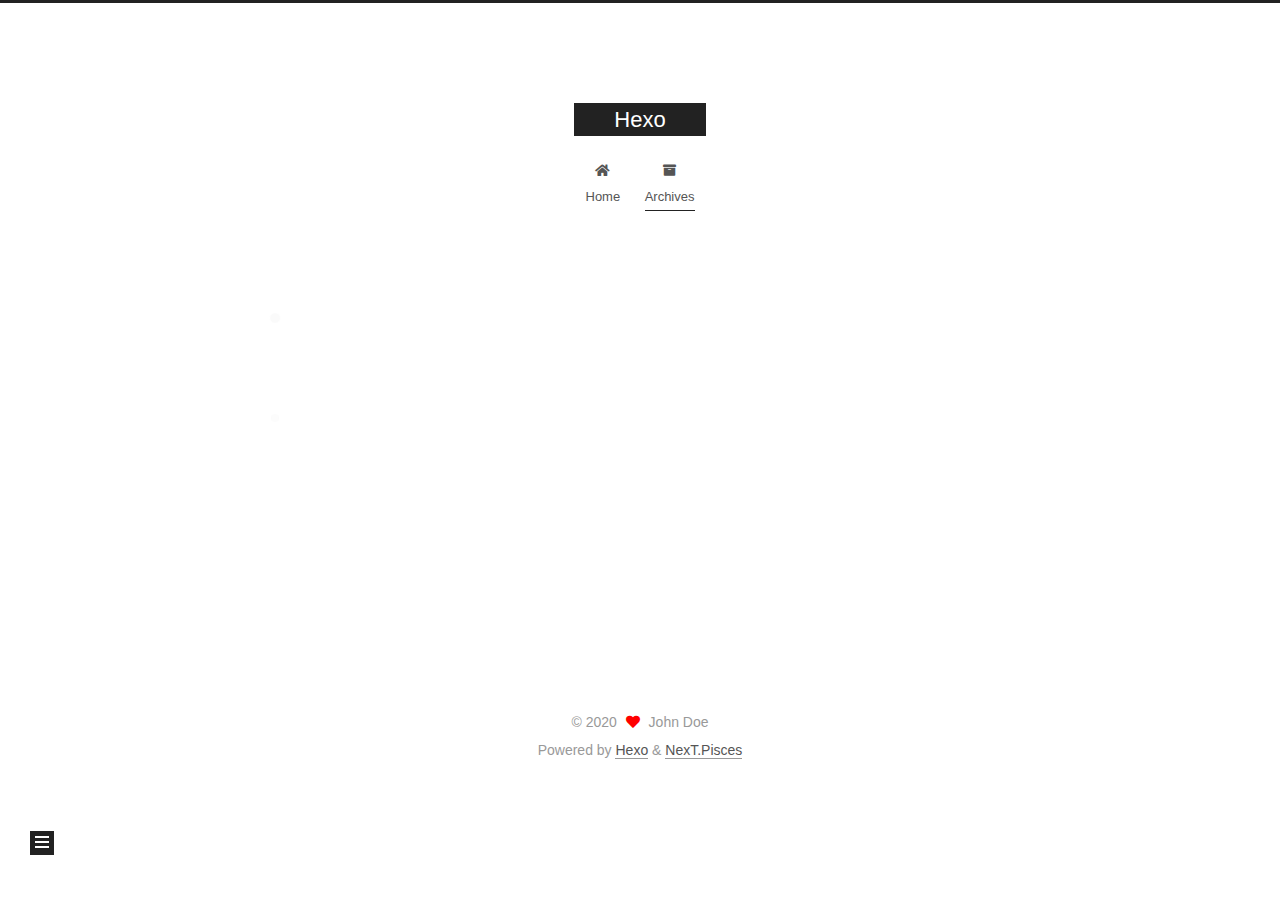
==== commit eb262a80: "Site updated: 2020-07-01 20:37:12" ====
--- a/archives/index.html
+++ b/archives/index.html
@@ -17,7 +17,7 @@
 
 <script id="hexo-configurations">
     var NexT = window.NexT || {};
-    var CONFIG = {"hostname":"yoursite.com","root":"/","scheme":"Muse","version":"7.8.0","exturl":false,"sidebar":{"position":"left","display":"post","padding":18,"offset":12,"onmobile":false},"copycode":{"enable":false,"show_result":false,"style":null},"back2top":{"enable":true,"sidebar":false,"scrollpercent":false},"bookmark":{"enable":false,"color":"#222","save":"auto"},"fancybox":false,"mediumzoom":false,"lazyload":false,"pangu":false,"comments":{"style":"tabs","active":null,"storage":true,"lazyload":false,"nav":null},"algolia":{"hits":{"per_page":10},"labels":{"input_placeholder":"Search for Posts","hits_empty":"We didn't find any results for the search: ${query}","hits_stats":"${hits} results found in ${time} ms"}},"localsearch":{"enable":false,"trigger":"auto","top_n_per_article":1,"unescape":false,"preload":false},"motion":{"enable":true,"async":false,"transition":{"post_block":"fadeIn","post_header":"slideDownIn","post_body":"slideDownIn","coll_header":"slideLeftIn","sidebar":"slideUpIn"}}};
+    var CONFIG = {"hostname":"yoursite.com","root":"/","scheme":"Pisces","version":"7.8.0","exturl":false,"sidebar":{"position":"left","display":"post","padding":18,"offset":12,"onmobile":false},"copycode":{"enable":false,"show_result":false,"style":null},"back2top":{"enable":true,"sidebar":false,"scrollpercent":false},"bookmark":{"enable":false,"color":"#222","save":"auto"},"fancybox":false,"mediumzoom":false,"lazyload":false,"pangu":false,"comments":{"style":"tabs","active":null,"storage":true,"lazyload":false,"nav":null},"algolia":{"hits":{"per_page":10},"labels":{"input_placeholder":"Search for Posts","hits_empty":"We didn't find any results for the search: ${query}","hits_stats":"${hits} results found in ${time} ms"}},"localsearch":{"enable":false,"trigger":"auto","top_n_per_article":1,"unescape":false,"preload":false},"motion":{"enable":true,"async":false,"transition":{"post_block":"fadeIn","post_header":"slideDownIn","post_body":"slideDownIn","coll_header":"slideLeftIn","sidebar":"slideUpIn"}}};
   </script>
 
   <meta property="og:type" content="website">
@@ -302,7 +302,7 @@
   </span>
   <span class="author" itemprop="copyrightHolder">John Doe</span>
 </div>
-  <div class="powered-by">Powered by <a href="https://hexo.io/" class="theme-link" rel="noopener" target="_blank">Hexo</a> & <a href="https://muse.theme-next.org/" class="theme-link" rel="noopener" target="_blank">NexT.Muse</a>
+  <div class="powered-by">Powered by <a href="https://hexo.io/" class="theme-link" rel="noopener" target="_blank">Hexo</a> & <a href="https://pisces.theme-next.org/" class="theme-link" rel="noopener" target="_blank">NexT.Pisces</a>
   </div>
 
         
@@ -328,7 +328,7 @@
 <script src="/js/motion.js"></script>
 
 
-<script src="/js/schemes/muse.js"></script>
+<script src="/js/schemes/pisces.js"></script>
 
 
 <script src="/js/next-boot.js"></script>
